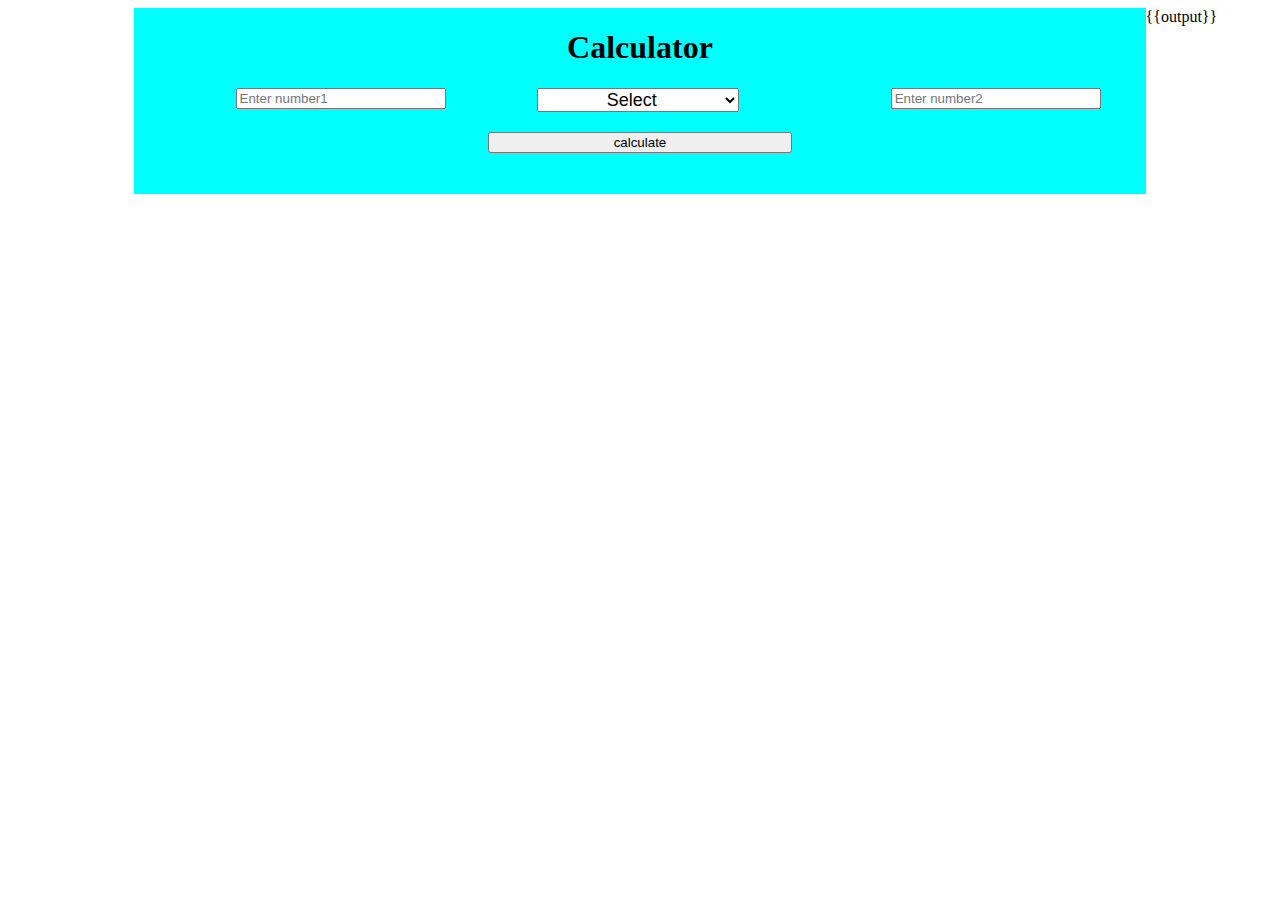
==== templates/index.html @ caa0aabc "version-1" ====
<!DOCTYPE html>
<html lang="en">
    <head>
        <title>Calculator</title>
        <link rel="stylesheet" href="../static/css/style.css">
    </head>

    <body>
        <div class="op-div">
        <h1>Calculator</h1>

        <form action="" method="post">
            <input type="number" placeholder="Enter number1" required name="num1">
            
            <select name="operation" required>
                <option value="" disabled selected>Select</option>
                <option value="add">+</option>
                <option value="sub">-</option>
                <option value="mul">*</option>
                <option value="div">/</option>
            </select>
            <input type="number" placeholder="Enter number2" required name="num2">
            <button type="submit">calculate</button>
        </form></div>
    
     
    <div class="output-div">
        {{output}}
    </div>
    </body>

</html>
---- static/css/style.css ----
.op-div h1{
    text-align: center;
}

.op-div {
    float: left;
    width:80%;
    background-color: aqua;
    margin: 0% 0% 0% 10%;
}

.op-div input{
    float: left;
    width:20%;
    /* background-color: aqua; */
    margin: 0% 2% 0% 10%;
}

button{
    float: left;
    width: 30%;
    text-align:center ;
    margin: 2% 0% 4% 35%;
}

select{
    float: left;
    width:20%;
    text-align: center;
    margin: 0% 5% 0% 7% ;
    font-size: 18px;
}
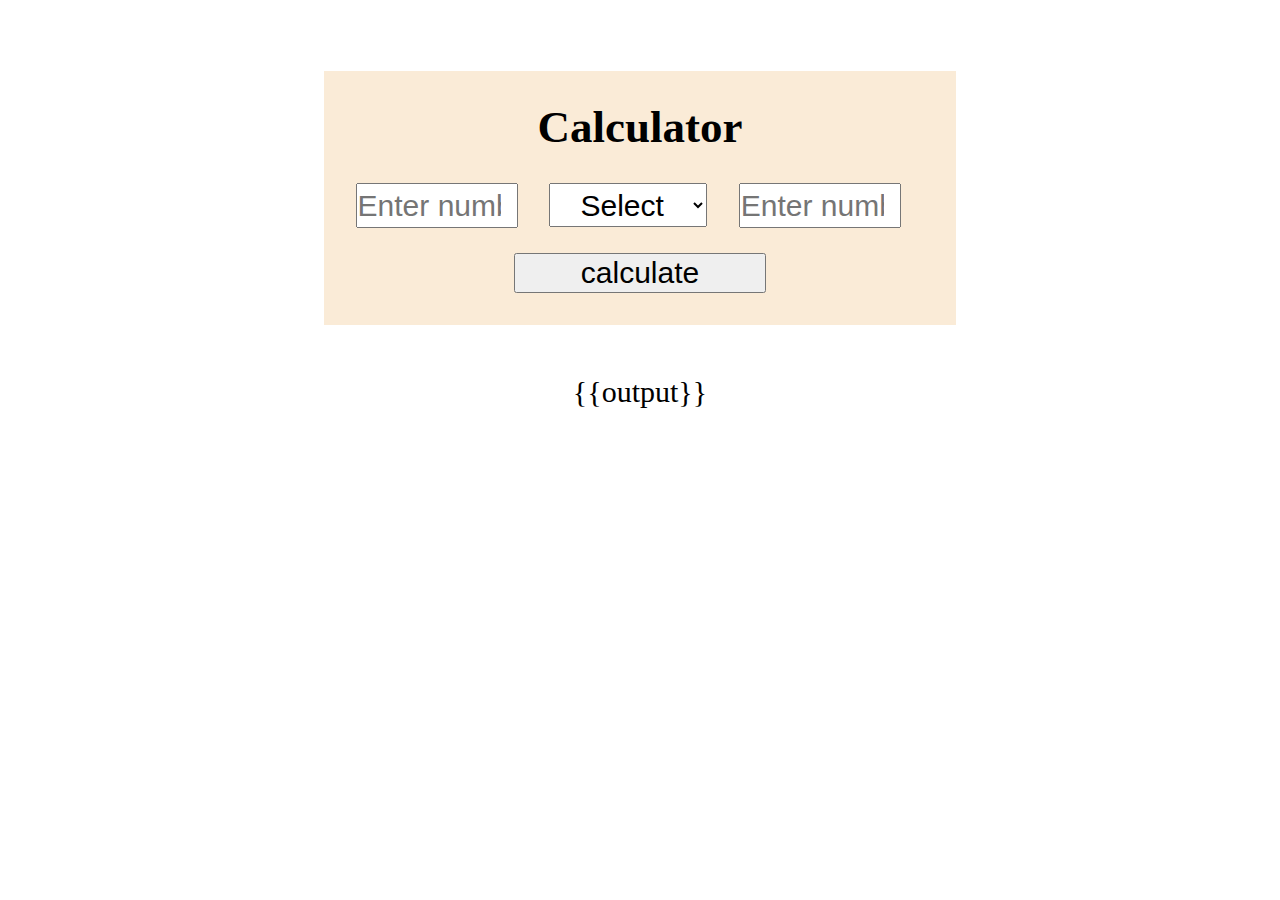
==== commit db0fad80: "version 1.1" ====
--- a/templates/index.html
+++ b/templates/index.html
@@ -6,7 +6,7 @@
     </head>
 
     <body>
-        <div class="op-div">
+        <div class="first-div">
         <h1>Calculator</h1>
 
         <form action="" method="post">
--- a/static/css/style.css
+++ b/static/css/style.css
@@ -1,32 +1,32 @@
-.op-div h1{
+.first-div{
+    float: left;
+    width: 50%;
+    background-color: antiquewhite;
+    margin: 5% 0% 0% 25%;
+}
+.first-div h1{
+    text-align: center;
+    font-size: 45px;
+}
+.first-div input, .first-div select{
+    float: left;
+    width: 25%;
+    font-size: 30px;
+    margin: 0% 0% 4% 5%;
+    padding: 0.5% 0% 0.5% 0%;
     text-align: center;
 }
-
-.op-div {
+.first-div button{
     float: left;
-    width:80%;
-    background-color: aqua;
-    margin: 0% 0% 0% 10%;
+    width: 40%;
+    font-size: 30px;
+    margin: 0% 0% 5% 30%;
 }
-
-.op-div input{
-    float: left;
-    width:20%;
-    /* background-color: aqua; */
-    margin: 0% 2% 0% 10%;
-}
-
-button{
+.output-div{
     float: left;
     width: 30%;
-    text-align:center ;
-    margin: 2% 0% 4% 35%;
-}
-
-select{
-    float: left;
-    width:20%;
+    margin: 4% 0% 0% 35%;
+    /* border: 4px solid black; */
     text-align: center;
-    margin: 0% 5% 0% 7% ;
-    font-size: 18px;
+    font-size: 30px;
 }